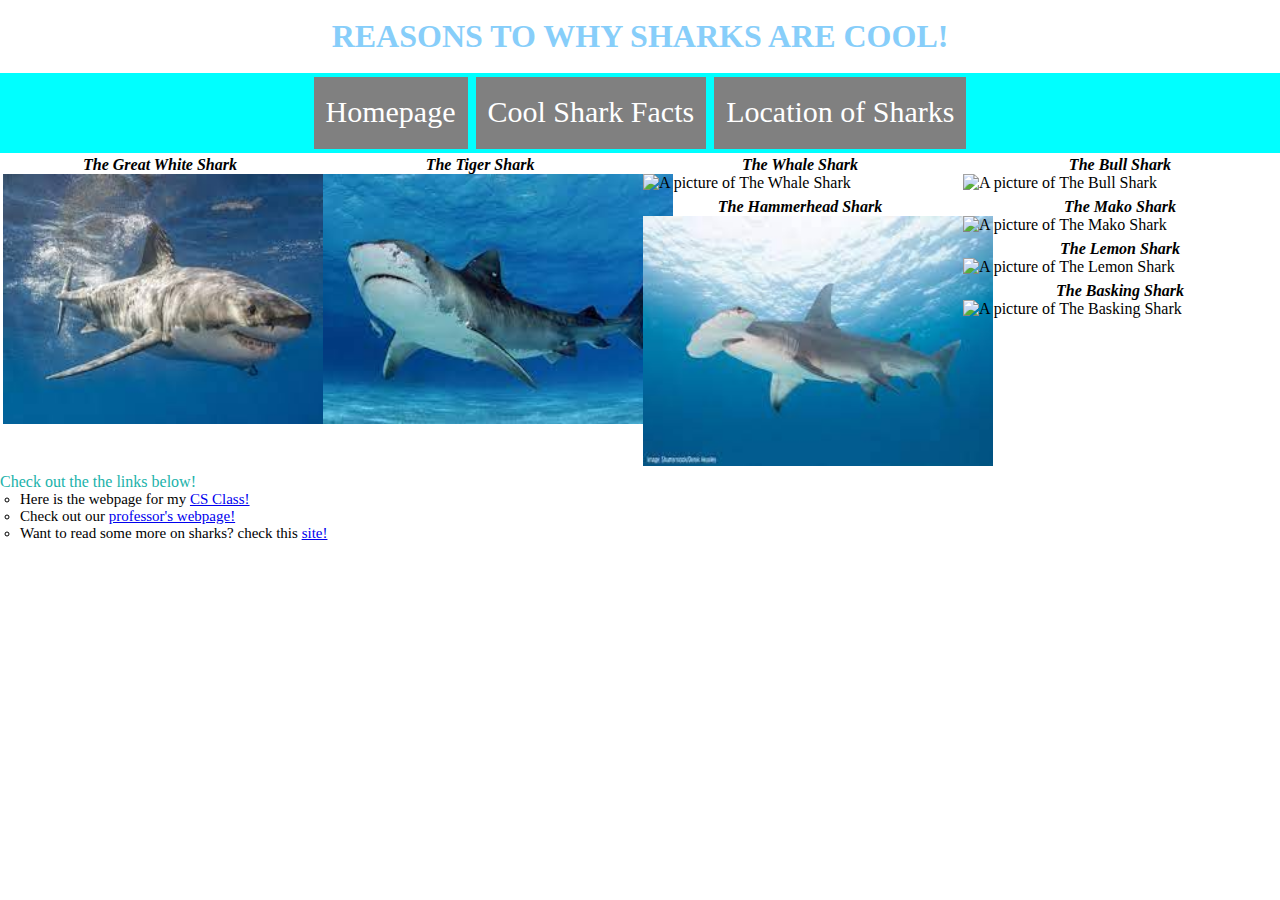
==== index.html @ 917b330f "Add files via upload" ====
<!DOCTYPE html>
<html>
<head>
        <meta name="description"
    content="A place to find out why sharks are so cool">
       <title> Reasons to why sharks are cool!
    </title> 
    <link rel="stylesheet" href="style.css"> 
</head>
<body id="homepage">
    <div id="container"> 
        <br>
        <h1> REASONS TO WHY SHARKS ARE COOL! </h1>
        <br>
    <header></header>
    <ul class="navmenu">
        <li class="navmenuheader"> <a href="index.html"> Homepage </a></li>
        <li class="navmenuheader"> <a href="Cool_Shark_Facts.html"> Cool Shark Facts </a></li>
        <li class="navmenuheader"> <a href="location_of_sharks.html"> Location of Sharks </a></li>
    </ul>
</div>
<div class="row">
    <div class="column">
        <ul class="sharkpics"> <b><i>The Great White Shark</b></i></ul>
    <img src="[data-uri]" width="350" height="250" alt="A picture of The Great White Shark" title="The Great White Shark"> 
</div>
<div class="column">
    <ul class="sharkpics"> <b><i>The Tiger Shark</b></i> </ul>
    <img src="[data-uri]"  width="350" height="250" alt="A picture of The Tiger Shark" title="The Tiger Shark"></div>
<div class="column">
    <ul class="sharkpics"> <b><i>The Whale Shark</b></i></ul>
    <img src="https://i.pinimg.com/736x/c7/93/ce/c793cecc5c1cea4c8b5aba9314a7473e.jpg" width="350" height="250" alt="A picture of The Whale Shark" title="The Whale Shark">
</div>
<div class="column">
    <ul class="sharkpics"> <b><i>The Bull Shark </b></i></ul>
    <img src="https://encrypted-tbn0.gstatic.com/images?q=tbn:ANd9GcQqtMo01-pX2OXYLyTIsGGtr-A_WpmjFD8Kzg&usqp=CAU" width="350" height="250" alt="A picture of The Bull Shark" title="The Bull Shark">
</div>
<div class="column">
    <ul class="sharkpics"> <b><i>The Hammerhead Shark </b></i></ul>
    <img src="[data-uri]"  width="350" height="250" alt="A picture of The Hammerhead Shark" title="The Hammerhead Shark">
</div>
<div class="column">
    <ul class="sharkpics"> <b><i> The Mako Shark</i></b></ul>
    <img src="https://upload.wikimedia.org/wikipedia/commons/thumb/6/6b/A_shortfin_mako_shark_swimming_in_an_aquarium.%281%29.jpg/220px-A_shortfin_mako_shark_swimming_in_an_aquarium.%281%29.jpg" width="350" height="250" alt="A picture of The Mako Shark" title="The Mako Shark">
</div>
<div class="column">
    <ul class="sharkpics"> <b><i> The Lemon Shark </i></b></ul>
    <img src="https://encrypted-tbn0.gstatic.com/images?q=tbn:ANd9GcRWFyXBnTRf2J_V_Dxb0ChXRA0JIY4PLbdBuQ&usqp=CAU" width="350" height="250" alt="A picture of The Lemon Shark" title="The Lemon Shark">
</div>
<div class="column">
    <ul class="sharkpics"> <b><i> The Basking Shark </i></b></ul>
    <img src="https://www.wildlifetrusts.org/sites/default/files/styles/large/public/2018-02/AMU_PA_100610_0320.jpg?itok=YK72krYd" width="350" height="250" alt="A picture of The Basking Shark" title="The Basking Shark">
</div>
</div>



<p>
    <span style="color:lightseagreen"> Check out the the links below!</span> 
 </p>
 <ul>
     <li>Here is the webpage for my <a href="https://github.com/mikeizbicki/cmc-csci040"> CS Class!</a></li>
     <li>Check out our <a href= "https://izbicki.me/"> professor's webpage!</a></li>
     <li> Want to read some more on sharks? check this <a href= "https://www.fisheries.noaa.gov/feature-story/12-shark-facts-may-surprise-you">site!</a></li>
 </ul>
 <p>





</body>
</html>
---- style.css ----
h1 {
        color: lightskyblue;
        text-align: center;
    }
    * {margin: 0; padding: 0; border: 0; box-sizing: border-box;}

    
    ul.navmenu {
        background-color: aqua; height: 80px;
        display: flex;
        justify-content: center;
    }

    ul.navmenu li {
        background-color: grey; margin: 4px; 
        list-style-type: none;
     }

     ul.navmenu a {
        display: block; width: 100%; height: 100%;
        color: #fff; font-size: 2em; text-decoration: none;
        line-height: 70px;
        padding: 0px 12px;
     }

     ul.sharkpics {
        display: flex;
        justify-content: center;
     }

     .navmenuheader a:hover {
        background-color: aliceblue;
        color:black;
     }

     img {
      vertical-align:baseline;
     }

     *{
      box-sizing: border-box;
     }

     .column {
      float:left;
      width: 25%;
      padding: 3px;
     }

     .row::after {
      content:'';
      display:table;
      clear: both;
     }

     li {
      font-size: 15px;
      margin-left: 20px;
      list-style-type: circle;
   }
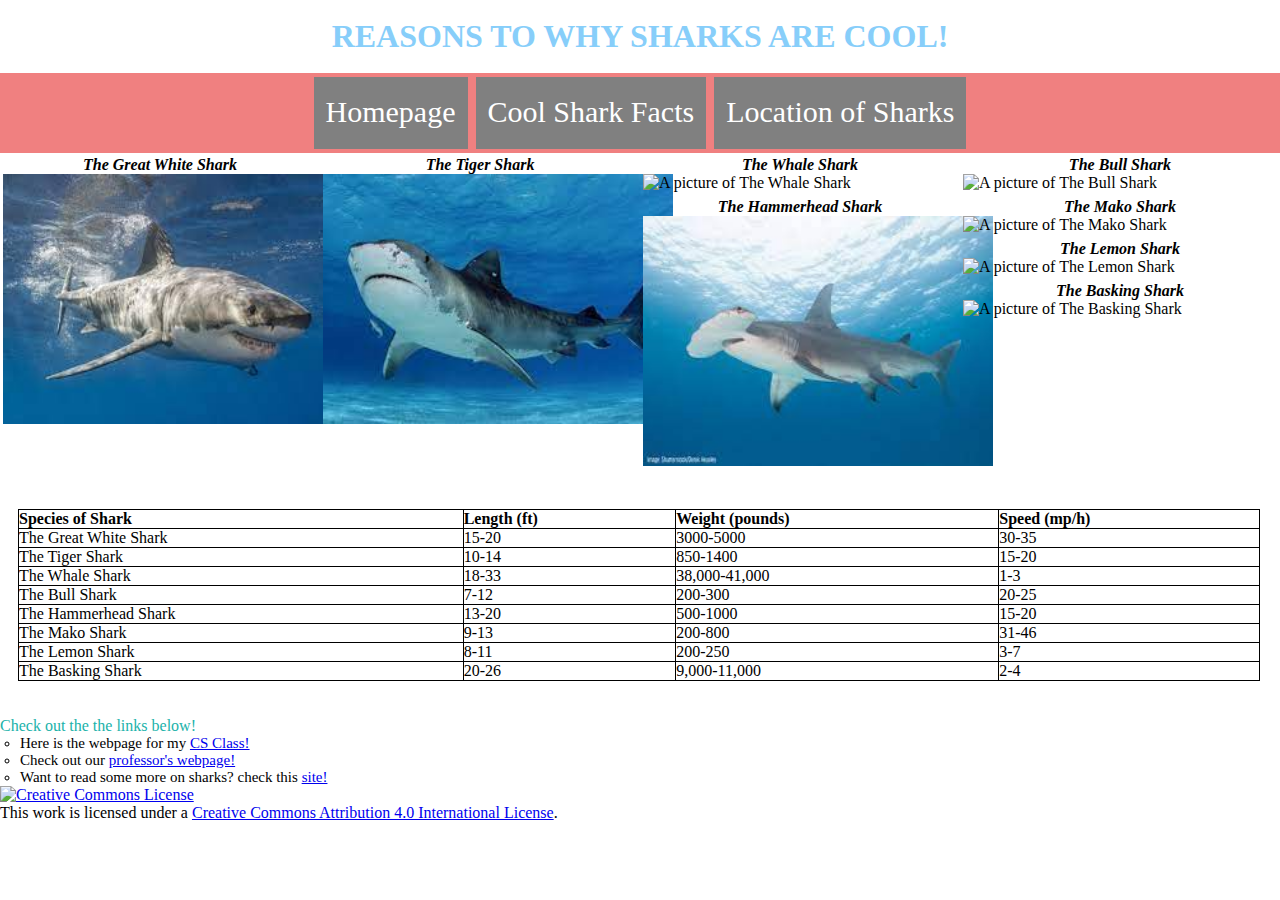
==== commit f02f289f: "1" ====
--- a/index.html
+++ b/index.html
@@ -1,6 +1,15 @@
 <!DOCTYPE html>
 <html>
 <head>
+    <!-- Google tag (gtag.js) -->
+<script async src="https://www.googletagmanager.com/gtag/js?id=G-3MTTTRH59W"></script>
+<script>
+  window.dataLayer = window.dataLayer || [];
+  function gtag(){dataLayer.push(arguments);}
+  gtag('js', new Date());
+
+  gtag('config', 'G-3MTTTRH59W');
+</script>
         <meta name="description"
     content="A place to find out why sharks are so cool">
        <title> Reasons to why sharks are cool!
@@ -19,6 +28,8 @@
         <li class="navmenuheader"> <a href="location_of_sharks.html"> Location of Sharks </a></li>
     </ul>
 </div>
+<div id="fb-root"></div>
+<script async defer crossorigin="anonymous" src="https://connect.facebook.net/en_US/sdk.js#xfbml=1&version=v14.0" nonce="jODN8Jxv"></script>
 <div class="row">
     <div class="column">
         <ul class="sharkpics"> <b><i>The Great White Shark</b></i></ul>
@@ -53,7 +64,67 @@
 </div>
 </div>
 
-
+<br>
+<br>
+</p>
+<table>
+    <tr>
+      <td><span style="font-weight: bold;">Species of Shark</span></td>
+      <td><span style="font-weight: bold;">Length (ft)</span></td>
+      <td><span style="font-weight: bold;">Weight (pounds)</span></td>
+      <td><span style="font-weight: bold;">Speed (mp/h) </span></td>
+    </tr>
+    <tr>
+      <td>The Great White Shark</td>
+      <td>15-20 </td>
+      <td>3000-5000</td>
+      <td>30-35 </td>
+    </tr>
+    <tr>
+        <td>The Tiger Shark</td>
+        <td>10-14</td>
+        <td>850-1400</td>
+        <td>15-20</td>
+      </tr>
+      <tr>
+        <td>The Whale Shark</td>
+        <td>18-33</td>
+        <td>38,000-41,000</td>
+        <td>1-3</td>
+      </tr>
+      <tr>
+        <td>The Bull Shark</td>
+        <td>7-12</td>
+        <td>200-300</td>
+        <td>20-25</td>
+      </tr>
+      <tr>
+        <td>The Hammerhead Shark</td>
+        <td>13-20</td>
+        <td>500-1000</td>
+        <td>15-20</td>
+      </tr>
+      <tr>
+        <td>The Mako Shark</td>
+        <td>9-13</td>
+        <td>200-800</td>
+        <td>31-46</td>
+      </tr>
+      <tr>
+        <td>The Lemon Shark</td>
+        <td>8-11</td>
+        <td>200-250</td>
+        <td>3-7</td>
+      </tr>
+      <tr>
+        <td>The Basking Shark</td>
+        <td>20-26</td>
+        <td>9,000-11,000</td>
+        <td>2-4</td>
+      </tr>
+  </table>
+<br>
+<br>
 
 <p>
     <span style="color:lightseagreen"> Check out the the links below!</span> 
@@ -71,3 +142,7 @@
 
 </body>
 </html>
+
+<div class="fb-like" data-href="https://Kal2025.github.io/index.html" data-width="" data-layout="button" data-action="like" data-size="large" data-share="true"></div>
+<hr>
+<a rel="license" href="http://creativecommons.org/licenses/by/4.0/"><img alt="Creative Commons License" style="border-width:0" src="https://i.creativecommons.org/l/by/4.0/80x15.png" /></a><br />This work is licensed under a <a rel="license" href="http://creativecommons.org/licenses/by/4.0/">Creative Commons Attribution 4.0 International License</a>.--- a/style.css
+++ b/style.css
@@ -7,7 +7,7 @@
 
     
     ul.navmenu {
-        background-color: aqua; height: 80px;
+        background-color: lightcoral; height: 80px;
         display: flex;
         justify-content: center;
     }
@@ -59,4 +59,20 @@
       margin-left: 20px;
       list-style-type: circle;
    }
-   +
+   @media only screen and (max-width: 600px) {
+      body {
+        background-color: lightblue;
+      }
+    }
+
+    table, td, th {
+      border: 1px solid black; 
+      }
+  
+  table {
+  width: 97%;
+  margin-left: 18px;
+  border-collapse: collapse;
+  }
+    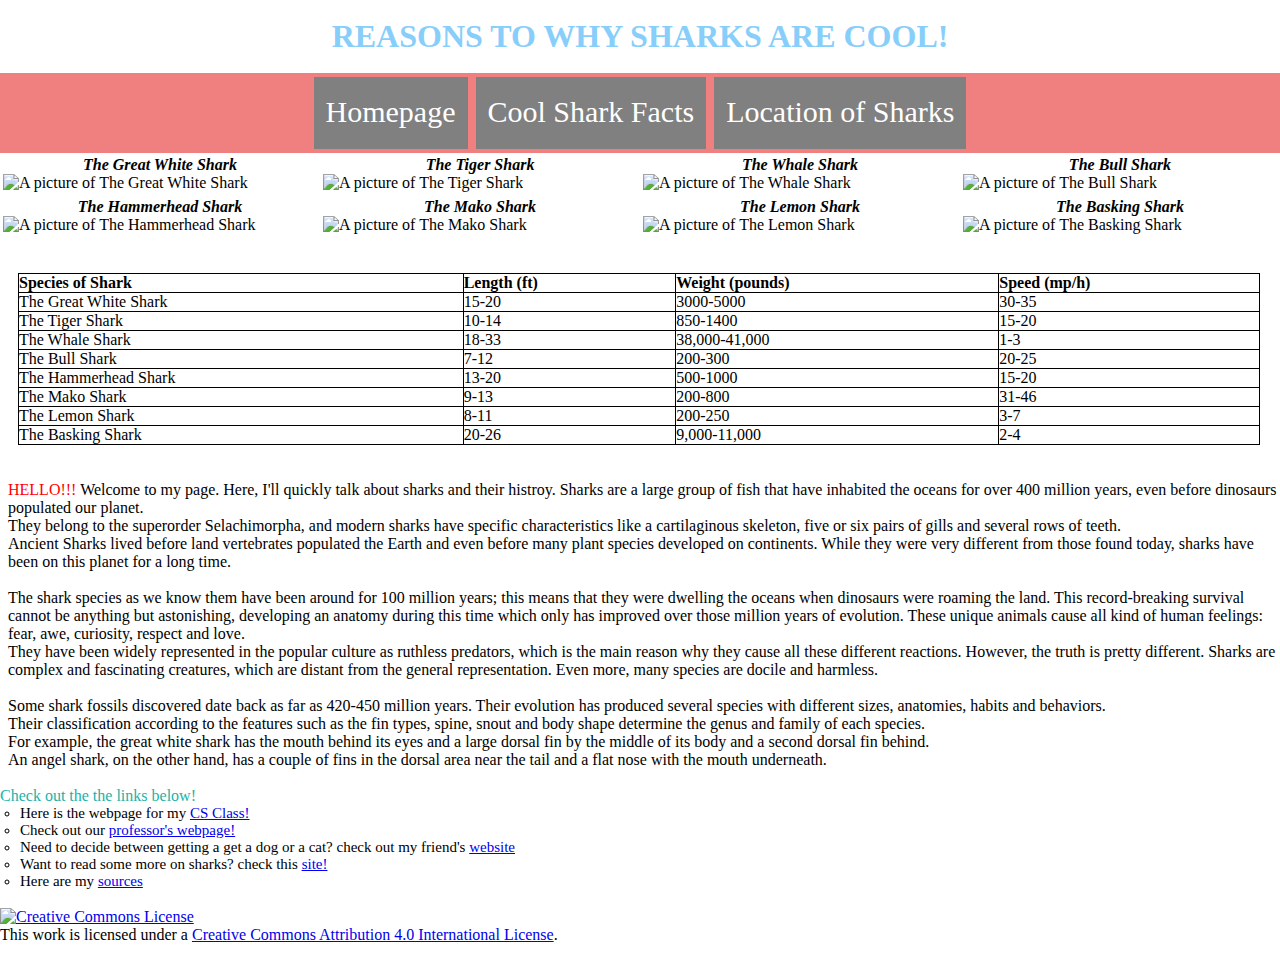
==== commit 9532d45e: "4" ====
--- a/index.html
+++ b/index.html
@@ -32,35 +32,35 @@
 <script async defer crossorigin="anonymous" src="https://connect.facebook.net/en_US/sdk.js#xfbml=1&version=v14.0" nonce="jODN8Jxv"></script>
 <div class="row">
     <div class="column">
-        <ul class="sharkpics"> <b><i>The Great White Shark</b></i></ul>
-    <img src="[data-uri]" width="350" height="250" alt="A picture of The Great White Shark" title="The Great White Shark"> 
+        <ul class="sharkpics"> <div class="divtag"><b><i>The Great White Shark</b></i></div></ul>
+    <img src="https://www.surfertoday.com/images/jamp/page/greatwhiteshark8.jpg" width="350" height="250" alt="A picture of The Great White Shark" title="The Great White Shark"> 
 </div>
 <div class="column">
-    <ul class="sharkpics"> <b><i>The Tiger Shark</b></i> </ul>
-    <img src="[data-uri]"  width="350" height="250" alt="A picture of The Tiger Shark" title="The Tiger Shark"></div>
+    <ul class="sharkpics"> <div class="divtag"><b><i>The Tiger Shark</b></i></div> </ul>
+    <img src="https://static.wikia.nocookie.net/creatures-of-the-world/images/8/80/B0b076cdbec85755fc69e92cdeed73a2.jpg/revision/latest?cb=20161019152416"  width="350" height="250" alt="A picture of The Tiger Shark" title="The Tiger Shark"></div>
 <div class="column">
     <ul class="sharkpics"> <b><i>The Whale Shark</b></i></ul>
-    <img src="https://i.pinimg.com/736x/c7/93/ce/c793cecc5c1cea4c8b5aba9314a7473e.jpg" width="350" height="250" alt="A picture of The Whale Shark" title="The Whale Shark">
+    <img src="http://c.files.bbci.co.uk/140F9/production/_114396128_gettyimages-542994454.jpg" width="350" height="250" alt="A picture of The Whale Shark" title="The Whale Shark">
 </div>
 <div class="column">
-    <ul class="sharkpics"> <b><i>The Bull Shark </b></i></ul>
-    <img src="https://encrypted-tbn0.gstatic.com/images?q=tbn:ANd9GcQqtMo01-pX2OXYLyTIsGGtr-A_WpmjFD8Kzg&usqp=CAU" width="350" height="250" alt="A picture of The Bull Shark" title="The Bull Shark">
+    <ul class="sharkpics"><div class="divtag"><b><i>The Bull Shark </b></i></div> </ul>
+    <img src="https://facts.net/wp-content/uploads/2020/05/AdobeStock_164686301.jpeg" width="350" height="250" alt="A picture of The Bull Shark" title="The Bull Shark">
 </div>
 <div class="column">
-    <ul class="sharkpics"> <b><i>The Hammerhead Shark </b></i></ul>
-    <img src="[data-uri]"  width="350" height="250" alt="A picture of The Hammerhead Shark" title="The Hammerhead Shark">
+    <ul class="sharkpics"><div class="divtag"> <b><i>The Hammerhead Shark </b></i></div></ul>
+    <img src="https://a-z-animals.com/media/hammerhead-shark-2.jpg"  width="350" height="250" alt="A picture of The Hammerhead Shark" title="The Hammerhead Shark">
 </div>
 <div class="column">
-    <ul class="sharkpics"> <b><i> The Mako Shark</i></b></ul>
-    <img src="https://upload.wikimedia.org/wikipedia/commons/thumb/6/6b/A_shortfin_mako_shark_swimming_in_an_aquarium.%281%29.jpg/220px-A_shortfin_mako_shark_swimming_in_an_aquarium.%281%29.jpg" width="350" height="250" alt="A picture of The Mako Shark" title="The Mako Shark">
+    <ul class="sharkpics"><div class="divtag"> <b><i> The Mako Shark</i></b></div></ul>
+    <img src="https://media.fisheries.noaa.gov/dam-migration/noaa_fisheries_swfsc_walter_heim_mg_8978_pe.jpg" width="350" height="250" alt="A picture of The Mako Shark" title="The Mako Shark">
 </div>
 <div class="column">
-    <ul class="sharkpics"> <b><i> The Lemon Shark </i></b></ul>
-    <img src="https://encrypted-tbn0.gstatic.com/images?q=tbn:ANd9GcRWFyXBnTRf2J_V_Dxb0ChXRA0JIY4PLbdBuQ&usqp=CAU" width="350" height="250" alt="A picture of The Lemon Shark" title="The Lemon Shark">
+    <ul class="sharkpics"> <div class="divtag"><b><i> The Lemon Shark </i></b></div></ul>
+    <img src="https://biologydictionary.net/wp-content/uploads/2020/07/A-Lemon-Shark.jpg" width="350" height="250" alt="A picture of The Lemon Shark" title="The Lemon Shark">
 </div>
 <div class="column">
-    <ul class="sharkpics"> <b><i> The Basking Shark </i></b></ul>
-    <img src="https://www.wildlifetrusts.org/sites/default/files/styles/large/public/2018-02/AMU_PA_100610_0320.jpg?itok=YK72krYd" width="350" height="250" alt="A picture of The Basking Shark" title="The Basking Shark">
+    <ul class="sharkpics"> <div class="divtag"><b><i> The Basking Shark </i></b></div></ul>
+    <img src="https://www.nature.scot/sites/default/files/styles/max_1300x1300/public/2019-08/Basking%20shark%20feeding%20%C2%A9Alex%20Mustard%202020VISION.jpg?itok=Gktsu00B" width="350" height="250" alt="A picture of The Basking Shark" title="The Basking Shark">
 </div>
 </div>
 
@@ -126,15 +126,29 @@
 <br>
 <br>
 
+<p id="text"> <span class="text-color"> HELLO!!!</span> Welcome to my page. Here, I'll quickly talk about sharks and their histroy. Sharks are a large group of fish that have inhabited the oceans for over 400 million years, even before dinosaurs populated our planet. 
+  <p id="text">They belong to the superorder Selachimorpha, and modern sharks have specific characteristics like a cartilaginous skeleton, five or six pairs of gills and several rows of teeth.</p>
+ <p id="text">Ancient Sharks lived before land vertebrates populated the Earth and even before many plant species developed on continents. While they were very different from those found today, sharks have been on this planet for a long time.</p>
 <p>
+  <br>
+  <p id="text">
+    The shark species as we know them have been around for 100 million years; this means that they were dwelling the oceans when dinosaurs were roaming the land. This record-breaking survival cannot be anything but astonishing, developing an anatomy during this time which only has improved over those million years of evolution. These unique animals cause all kind of human feelings: fear, awe, curiosity, respect and love. <p id="text">They have been widely represented in the popular culture as ruthless predators, which is the main reason why they cause all these different reactions. However, the truth is pretty different. Sharks are complex and fascinating creatures, which are distant from the general representation. Even more, many species are docile and harmless.</p>
+  </p>
+  <br>
+  <p id="text">Some shark fossils discovered date back as far as 420-450 million years. Their evolution has produced several species with different sizes, anatomies, habits and behaviors.
+    <p id="text">Their classification according to the features such as the fin types, spine, snout and body shape determine the genus and family of each species. </p> <p id="text">For example, the great white shark has the mouth behind its eyes and a large dorsal fin by the middle of its body and a second dorsal fin behind. </p> <p id="text"> An angel shark, on the other hand, has a couple of fins in the dorsal area near the tail and a flat nose with the mouth underneath.</p>
+<br>
     <span style="color:lightseagreen"> Check out the the links below!</span> 
  </p>
  <ul>
      <li>Here is the webpage for my <a href="https://github.com/mikeizbicki/cmc-csci040"> CS Class!</a></li>
      <li>Check out our <a href= "https://izbicki.me/"> professor's webpage!</a></li>
+     <Li>Need to decide between getting a get a dog or a cat? check out my friend's <a href= "https://dienalex.github.io/DienAlex"> website</a></Li>
      <li> Want to read some more on sharks? check this <a href= "https://www.fisheries.noaa.gov/feature-story/12-shark-facts-may-surprise-you">site!</a></li>
+     <li> Here are my <a href= "https://www.sharks-world.com/"> sources </a></li>
  </ul>
  <p>
+  <br>
 
 
 
@@ -143,6 +157,6 @@
 </body>
 </html>
 
-<div class="fb-like" data-href="https://Kal2025.github.io/index.html" data-width="" data-layout="button" data-action="like" data-size="large" data-share="true"></div>
-<hr>
-<a rel="license" href="http://creativecommons.org/licenses/by/4.0/"><img alt="Creative Commons License" style="border-width:0" src="https://i.creativecommons.org/l/by/4.0/80x15.png" /></a><br />This work is licensed under a <a rel="license" href="http://creativecommons.org/licenses/by/4.0/">Creative Commons Attribution 4.0 International License</a>.+<div class="fb-like" data-href="https://Kal2025.github.io/index.html" data-width="" data-layout="button_count" data-action="like" data-size="large" data-share="true"></div>
+<a rel="license" href="http://creativecommons.org/licenses/by/4.0/"><img alt="Creative Commons License" style="border-width:0" src="https://i.creativecommons.org/l/by/4.0/80x15.png" /></a><br />This work is licensed under a <a rel="license" href="http://creativecommons.org/licenses/by/4.0/">Creative Commons Attribution 4.0 International License</a>.
+<br>--- a/style.css
+++ b/style.css
@@ -75,4 +75,21 @@
   margin-left: 18px;
   border-collapse: collapse;
   }
-    +    
+  #text{
+   position: relative;
+   left: 8px;
+  }
+  .text-color{
+   color: red;
+  }
+
+  .center{
+   display: block;
+  margin-left: auto;
+  margin-right: auto;
+  width: 30%;
+  }
+  body {
+   padding-bottom: 30px;
+}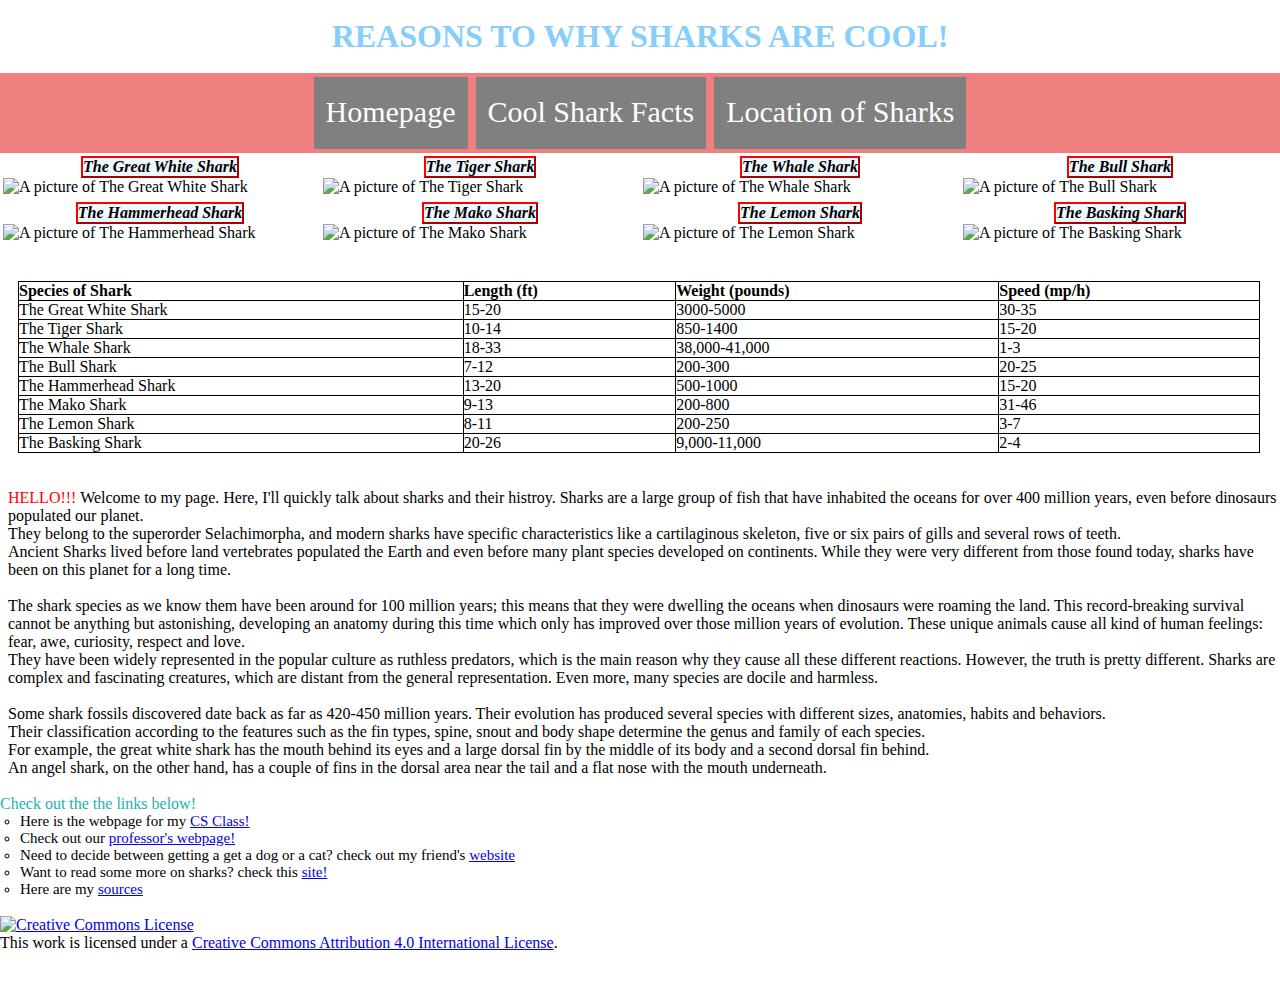
==== commit f85b6a89: "5" ====
--- a/index.html
+++ b/index.html
@@ -37,9 +37,9 @@
 </div>
 <div class="column">
     <ul class="sharkpics"> <div class="divtag"><b><i>The Tiger Shark</b></i></div> </ul>
-    <img src="https://static.wikia.nocookie.net/creatures-of-the-world/images/8/80/B0b076cdbec85755fc69e92cdeed73a2.jpg/revision/latest?cb=20161019152416"  width="350" height="250" alt="A picture of The Tiger Shark" title="The Tiger Shark"></div>
+    <img src="https://upload.wikimedia.org/wikipedia/commons/3/39/Tiger_shark.jpg"  width="350" height="250" alt="A picture of The Tiger Shark" title="The Tiger Shark"></div>
 <div class="column">
-    <ul class="sharkpics"> <b><i>The Whale Shark</b></i></ul>
+    <ul class="sharkpics"><div class="divtag"> <b><i>The Whale Shark</b></i></div></ul>
     <img src="http://c.files.bbci.co.uk/140F9/production/_114396128_gettyimages-542994454.jpg" width="350" height="250" alt="A picture of The Whale Shark" title="The Whale Shark">
 </div>
 <div class="column">
--- a/style.css
+++ b/style.css
@@ -92,4 +92,13 @@
   }
   body {
    padding-bottom: 30px;
+}
+.divtag{
+   border: 2px outset red;
+  background-color:aliceblue;
+}
+.end{
+   border: 5px outset red;
+  background-color: lightblue;    
+  text-align: center;
 }